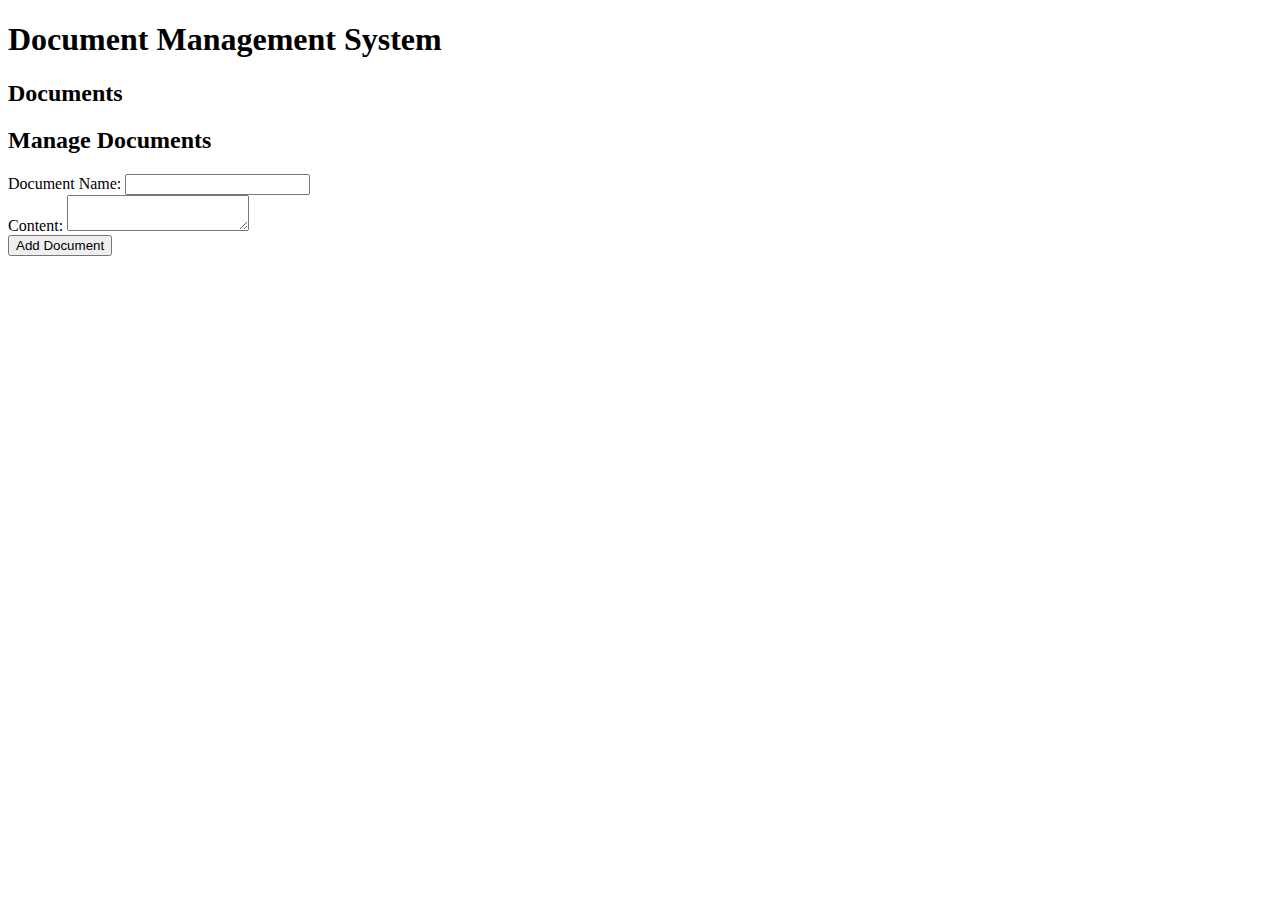
==== templates/index.html @ 3b11156c "Initialize index.html" ====
<!DOCTYPE html>
<html lang="en">
<head>
    <meta charset="UTF-8">
    <meta name="viewport" content="width=device-width, initial-scale=1.0">
    <title>Document Management System</title>
</head>
<body>
    <header>
        <h1>Document Management System</h1>
    </header>
    <main>
        <section id="document-list">
            <h2>Documents</h2>
            <ul id="documents">
            </ul>
        </section>
        <section id="document-control">
            <h2>Manage Documents</h2>
            <form id="document-form">
                <div>
                    <label for="documentName">Document Name:</label>
                    <input type="text" id="documentName" name="documentName" required>
                </div>
                <div>
                    <label for="documentContent">Content:</label>
                    <textarea id="documentContent" name="documentContent" required></textarea>
                </div>
                <button type="submit">Add Document</button>
            </form>
        </section>
    </main>
</body>
</html>
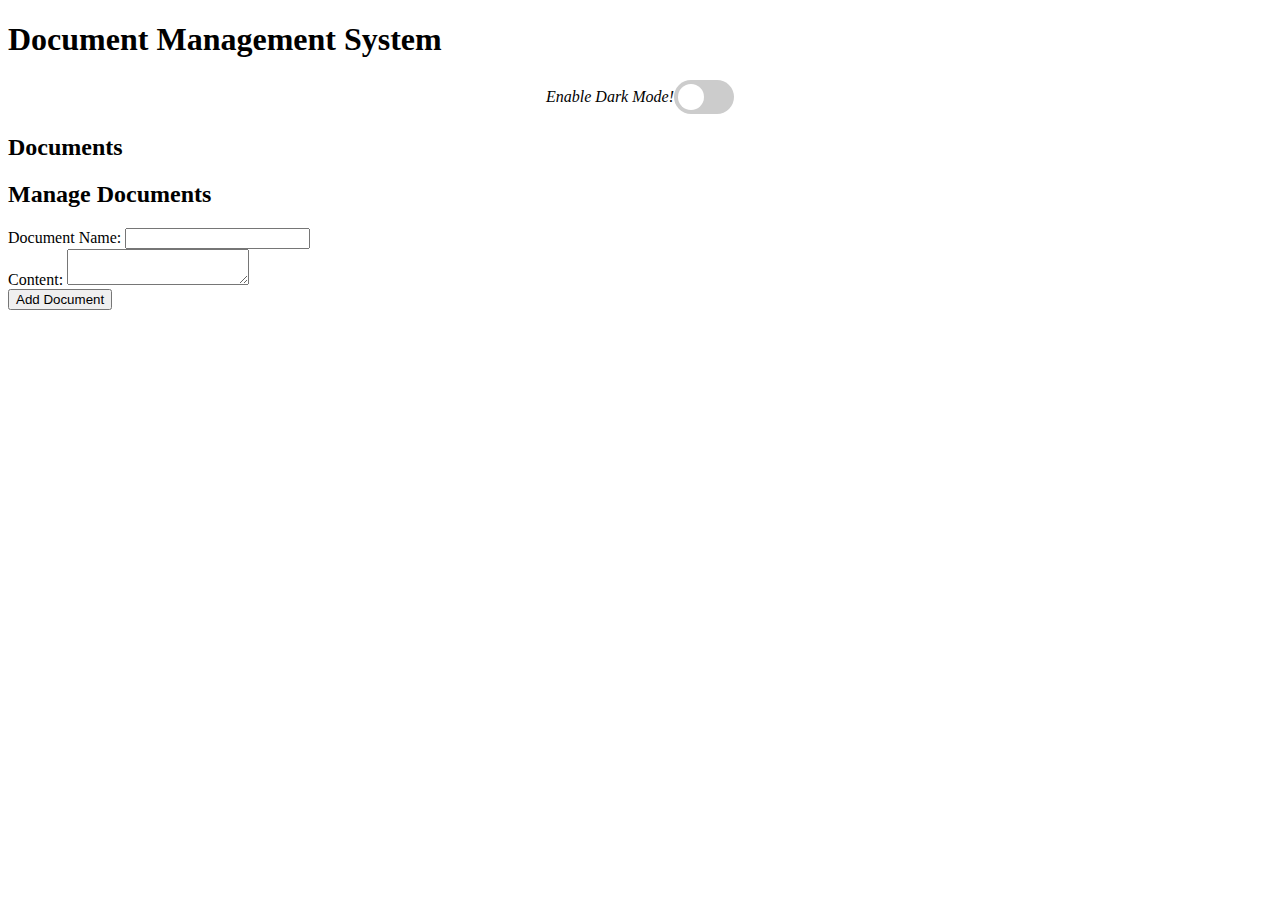
==== commit 300e60cd: "darkmode update" ====
--- a/templates/index.html
+++ b/templates/index.html
@@ -4,10 +4,79 @@
     <meta charset="UTF-8">
     <meta name="viewport" content="width=device-width, initial-scale=1.0">
     <title>Document Management System</title>
+    <style>
+        :root {
+            --background-color: #ffffff;
+            --text-color: #000000;
+        }
+        [data-theme="dark"] {
+            --background-color: #333333;
+            --text-color: #ffffff;
+        }
+        body {
+            background-color: var(--background-color);
+            color: var(--text-color);
+            transition: background-color 0.3s, color 0.3s;
+        }
+        .theme-switch-wrapper {
+            display: flex;
+            align-items: center;
+            justify-content: center;
+            margin: 20px 0;
+        }
+        .theme-switch {
+            display: inline-block;
+            height: 34px;
+            position: relative;
+            width: 60px;
+        }
+        .theme-switch input {
+            display:none;
+        }
+        .slider {
+            background-color: #ccc;
+            bottom: 0;
+            cursor: pointer;
+            left: 0;
+            position: absolute;
+            right: 0;
+            top: 0;
+            transition: .4s;
+        }
+        .slider:before {
+            background-color: #fff;
+            bottom: 4px;
+            content: "";
+            height: 26px;
+            left: 4px;
+            position: absolute;
+            transition: .4s;
+            width: 26px;
+        }
+        input:checked + .slider {
+            background-color: #66bb6a;
+        }
+        input:checked + .slider:before {
+            transform: translateX(26px);
+        }
+        .slider.round {
+            border-radius: 34px;
+        }
+        .slider.round:before {
+            border-radius: 50%;
+        }
+    </style>
 </head>
-<body>
+<body data-theme="light">
     <header>
         <h1>Document Management System</h1>
+        <div class="theme-switch-wrapper">
+            <em>Enable Dark Mode!</em>
+            <label class="theme-switch" for="checkbox">
+                <input type="checkbox" id="checkbox" />
+                <div class="slider round"></div>
+            </label>
+        </div>
     </header>
     <main>
         <section id="document-list">
@@ -30,5 +99,25 @@
             </form>
         </section>
     </main>
+    <script>
+        const toggleSwitch = document.querySelector('#checkbox');
+        const currentTheme = localStorage.getItem('theme') ? localStorage.getItem('theme') : null;
+        if (currentTheme) {
+            document.documentElement.setAttribute('data-theme', currentTheme);
+            if (currentTheme === 'dark') {
+                toggleSwitch.checked = true;
+            }
+        }
+        function switchTheme(e) {
+            if (e.target.checked) {
+                document.documentElement.setAttribute('data-theme', 'dark');
+                localStorage.setItem('theme', 'dark');
+            } else {
+                document.documentElement.setAttribute('data-theme', 'light');
+                localStorage.setItem('theme', 'light');
+            }
+        }
+        toggleSwitch.addEventListener('change', switchTheme, false);
+    </script>
 </body>
 </html>